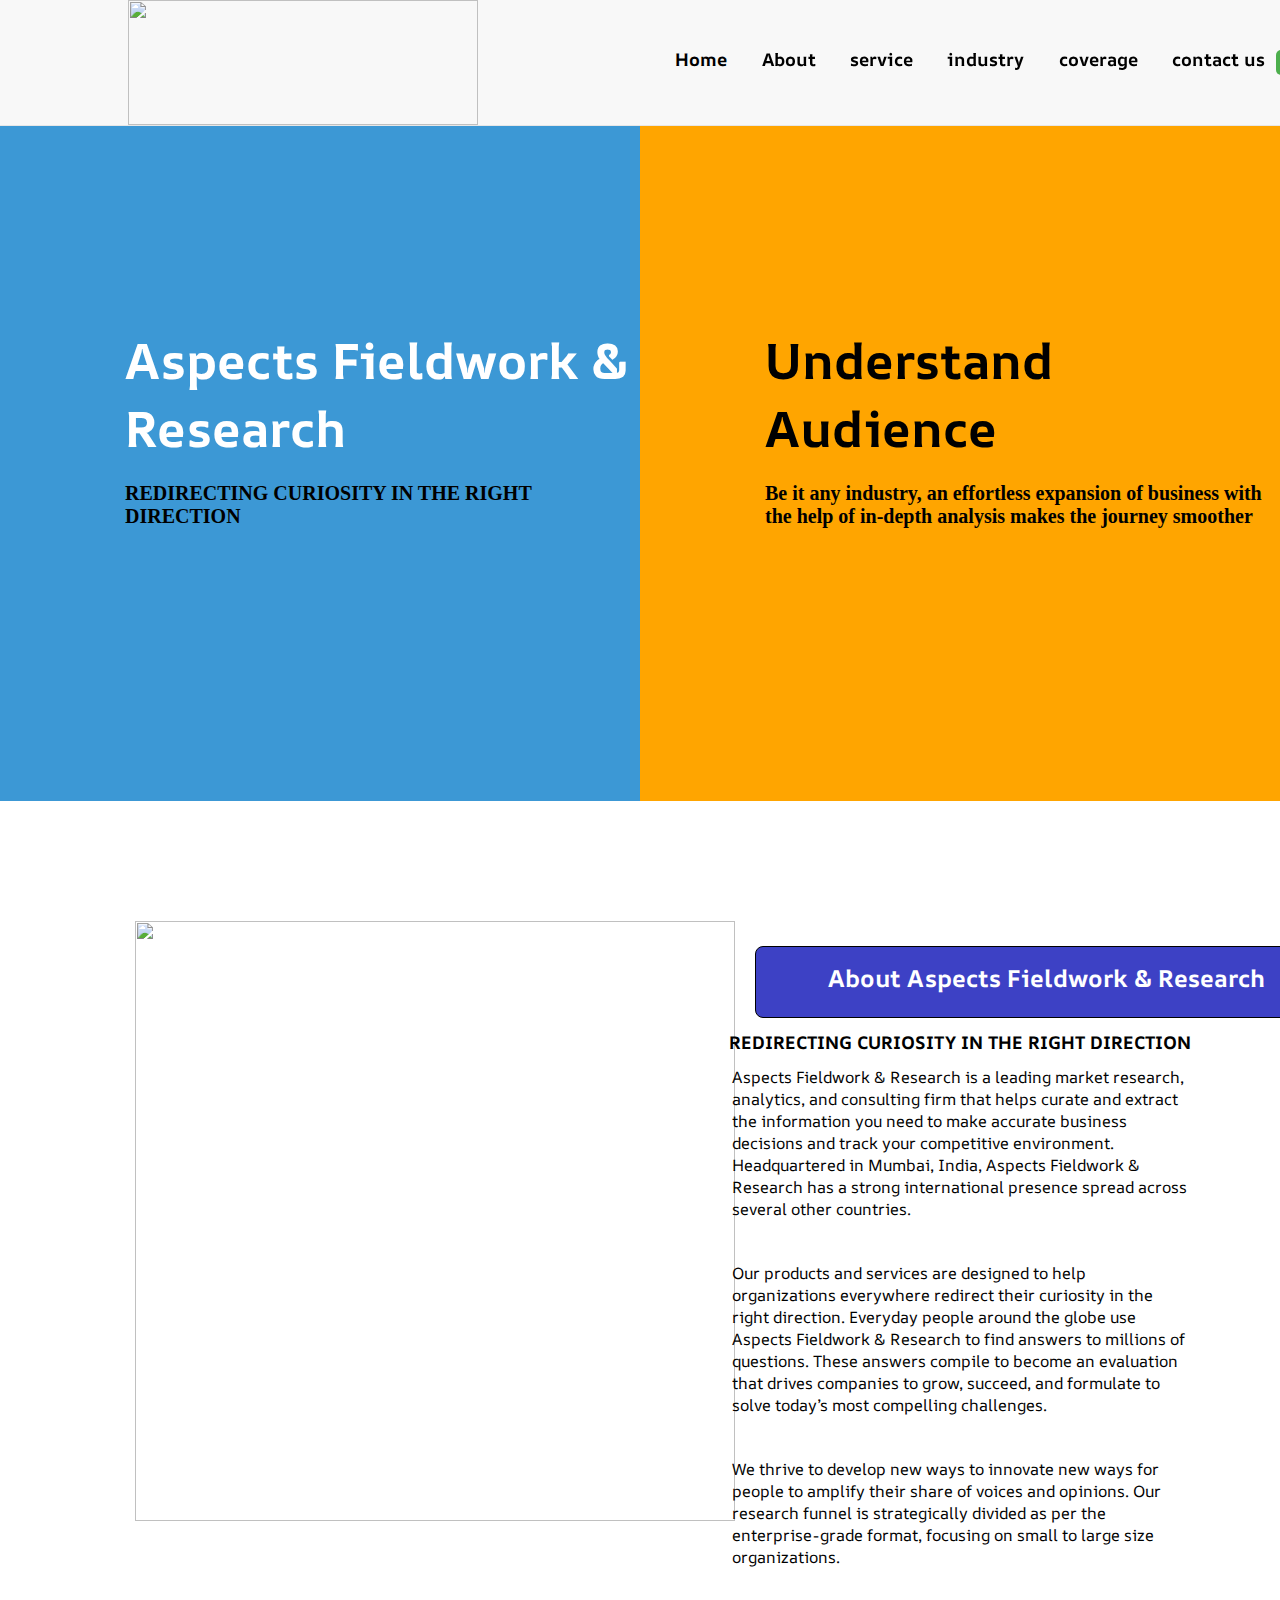
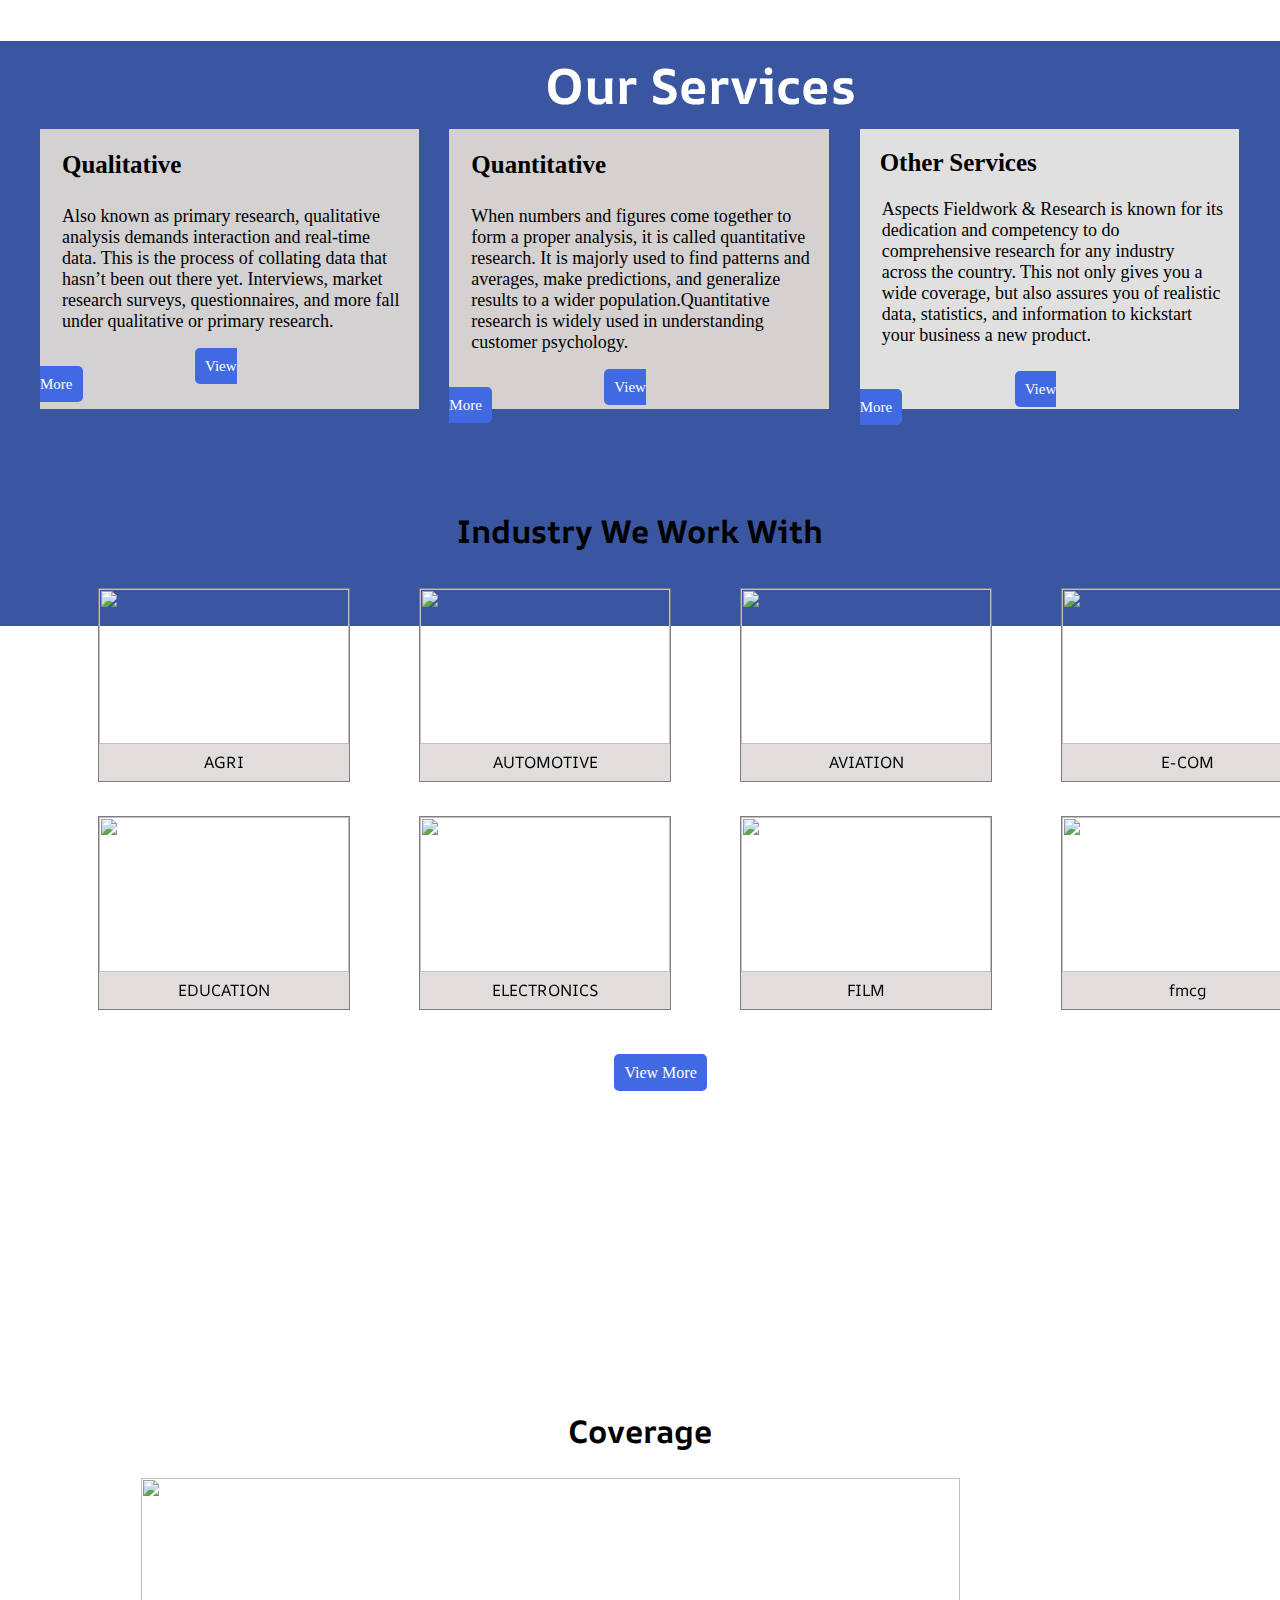
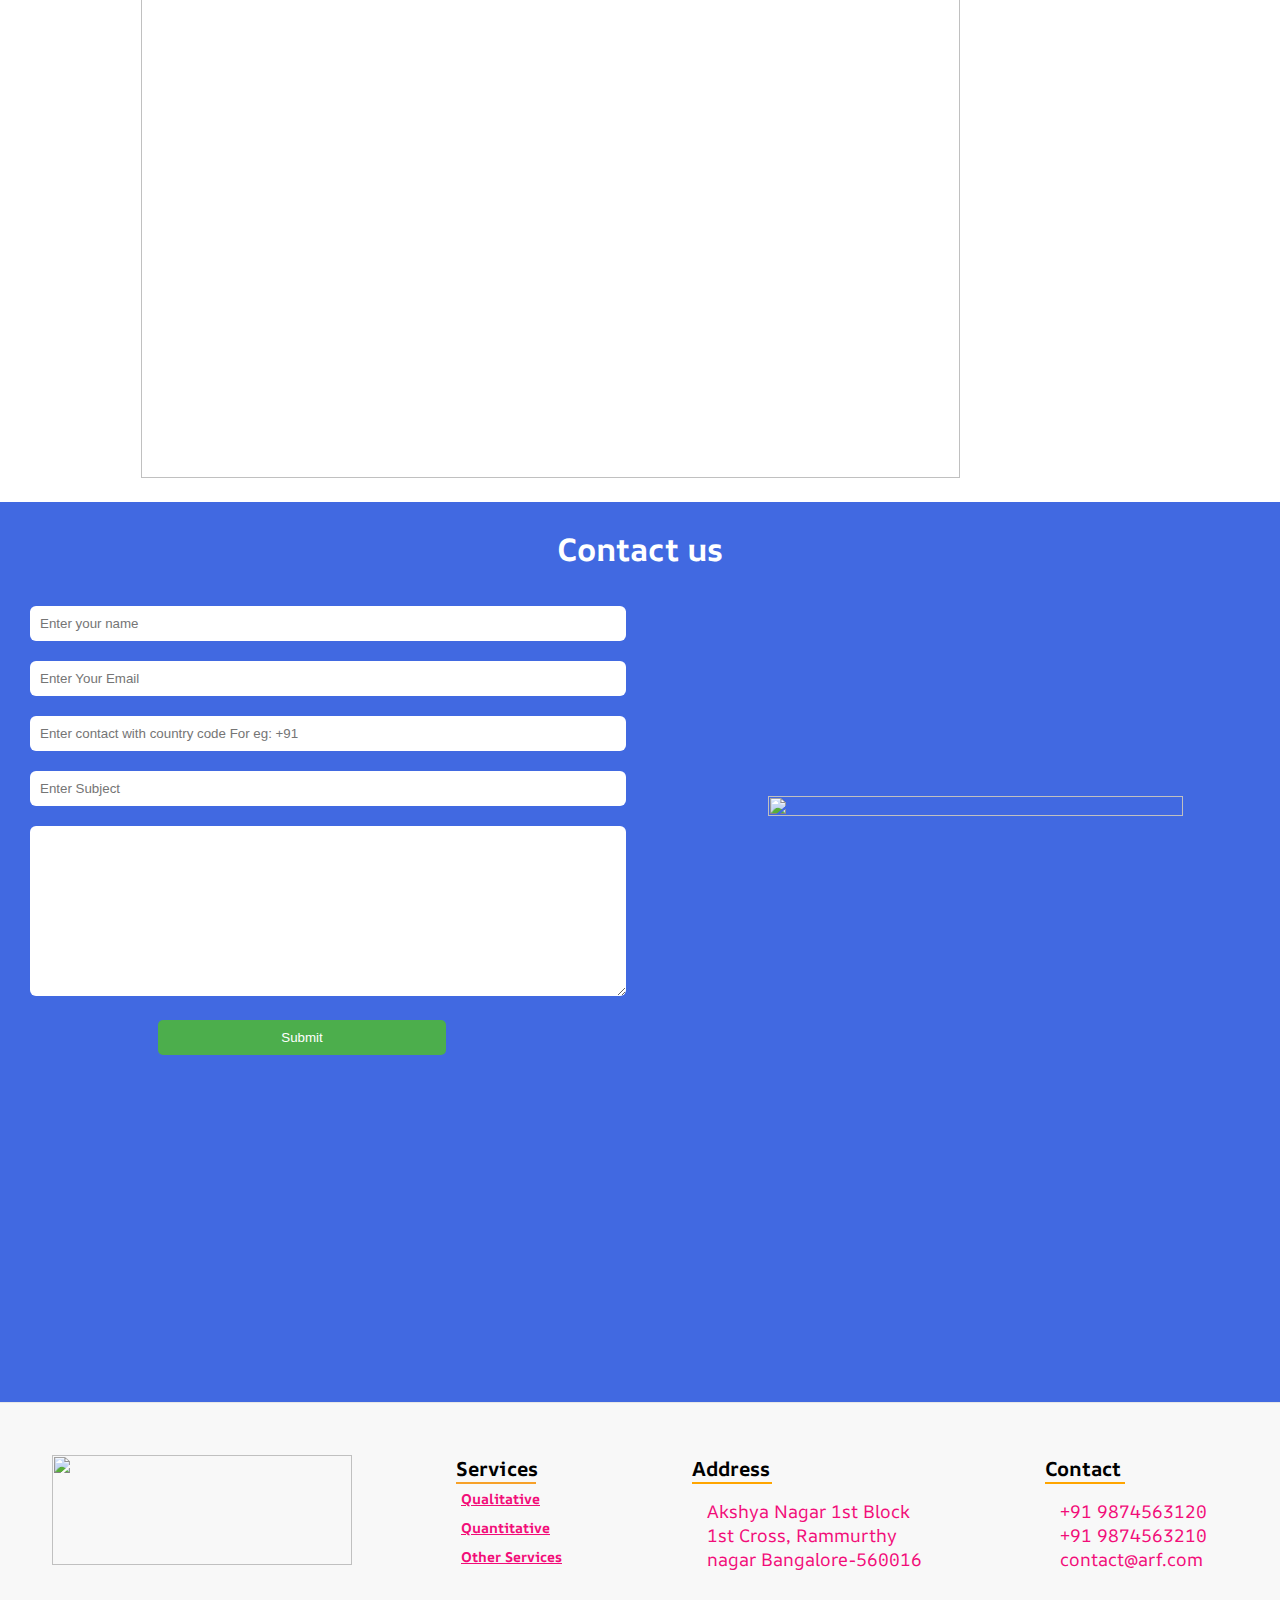
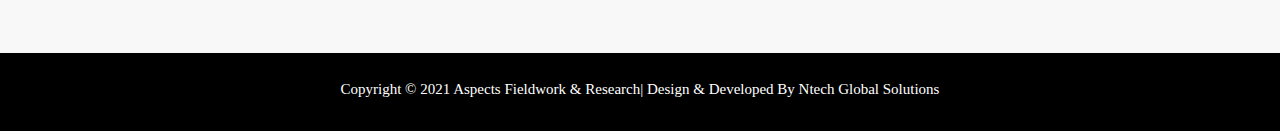
==== index.html @ 71659d2d "added html files" ====
<!DOCTYPE html>
<html lang="en">
<head>
    <meta charset="UTF-8">
    <meta name="viewport" content="width=device-width, initial-scale=1.0">
    <link rel="preconnect" href="https://fonts.googleapis.com">
<link rel="preconnect" href="https://fonts.gstatic.com" crossorigin>
<link href="https://fonts.googleapis.com/css2?family=AR+One+Sans:wght@500;700&family=Balsamiq+Sans&family=Poppins:wght@100&family=Prata&family=Ubuntu&display=swap" rel="stylesheet">
<link rel="stylesheet" href="https://cdnjs.cloudflare.com/ajax/libs/font-awesome/6.4.2/css/all.min.css" integrity="sha512-z3gLpd7yknf1YoNbCzqRKc4qyor8gaKU1qmn+CShxbuBusANI9QpRohGBreCFkKxLhei6S9CQXFEbbKuqLg0DA==" crossorigin="anonymous" referrerpolicy="no-referrer" />
    <link rel="stylesheet" href="style.css">
    <title>Saifu-website</title>
</head>
<body>
    <header>
        <nav>
            <img src="./img/logo_1.png" alt="">
            <ul>
                <li> <a href="">Home</a></li>
                <li> <a href="#about">About</a></li>
                <li> <a href="#service">service</a></li>
                <li> <a href="#industry">industry</a></li>
                <li> <a href="#coverage">coverage</a></li>
                <li> <a href="#contact">contact us</a></li>
            </ul>
            <button class="bt"> <a  href="join-us.html" </a>join-us</a></button>
            <!-- <a  href="" class="btn2">View More</a> -->
           
        </nav>
    </header>
    <div class="container">
        <div class="box1">
            <h1>Aspects Fieldwork &  <br>Research</h1>
            <h5>REDIRECTING CURIOSITY IN THE RIGHT DIRECTION</h5>

        </div>
        <div class="box2">
            <h1 class="h1">Understand Audience</h1>
            <h5>Be it any industry, an effortless expansion of business with the help of in-depth analysis makes the journey smoother</h5>
        </div>
    </div>
    <div id="about">
        <div class="card-x">
            <img src="./img/about.png" alt="">

        </div>
        <div class="card-y">
            <h2>About Aspects Fieldwork & Research</h2>
            <h4>REDIRECTING CURIOSITY IN THE RIGHT DIRECTION</h4>
            <p>Aspects Fieldwork & Research is a leading market research, analytics, and consulting firm that helps curate and extract the information you need to make accurate business decisions and track your competitive environment. Headquartered in Mumbai, India, Aspects Fieldwork & Research has a strong international presence spread across several other countries.</p> <br>

            <p>Our products and services are designed to help organizations everywhere redirect their curiosity in the right direction. Everyday people around the globe use Aspects Fieldwork & Research to find answers to millions of questions. These answers compile to become an evaluation that drives companies to grow, succeed, and formulate to solve today’s most compelling challenges.</p> <br>
            <p>We thrive to develop new ways to innovate new ways for people to amplify their share of voices and opinions. Our research funnel is strategically divided as per the enterprise-grade format, focusing on small to large size organizations.
            </p><br>
    

        </div>
    </div>
  
    <div id="service">
        <h1>Our Services</h1>
        <div class="services">
    
       
        <div class="c1">
            <h3>Qualitative</h3>
            <p>Also known as primary research, qualitative analysis demands interaction and real-time data. This is the process of collating data that hasn’t been out there yet. Interviews, market research surveys, questionnaires, and more fall under qualitative or primary research.</p>
           
            <a  href="./qualitive.html" class="btn2">View More</a>

        </div>
        <div class="c2">
            <h3>Quantitative</h3>
            <p>When numbers and figures come together to form a proper analysis, it is called quantitative research. It is majorly used to find patterns and averages, make predictions, and generalize results to a wider population.Quantitative research is widely used in understanding customer psychology.</p>
           
            <a  href="./quantitive.html" class="btn2">View More</a>

        </div>
        <div class="c3">
            <h3>Other Services</h3>
            <p>Aspects Fieldwork & Research is known for its dedication and competency to do comprehensive research for any industry across the country. This not only gives you a wide coverage, but also assures you of realistic data, statistics, and information to kickstart your business  a new product.</p>
           
            <a  href="./Other-Services.html" class="btn2">View More</a>
        </div>
        </div>



        <div id="industry">
            <!-- <h1>Industry We Work With</h1> -->
            <p class="work"> Industry We Work With</p>
            <div class="industry">
                <div class="card">
                    <img src="./img/agri.jpg" alt="">
                    <p>AGRI</p>

                </div>
                <div class="card">
                    <img src="./img/automotive.jpg" alt=""> 
                    <p>AUTOMOTIVE</p>
                    
                </div>
                <div class="card">
                    <img src="./img/aviation.jpg" alt="">
                    <p>AVIATION</p>
                    
                </div>
                <div class="card">
                    <img src="./img/ecom.jpg" alt="">
                    <p>E-COM</p>
                    
                </div>
                <div class="card">
                    <img src="./img/education.jpg" alt="">
                    <p>EDUCATION</p>
                    
                </div>
                <div class="card">
                    <img src="./img/electronic.jpg" alt="">
                    <p>ELECTRONICS</p>
                    
                </div>
                <div class="card">
                    <img src="./img/film.jpg" alt="">
                    <p>FILM</p>
                    
                </div>
                <div class="card">
                    <img src="./img/fmcg.jpg" alt="">
                    <p>fmcg</p>
                    
                </div>
                <a  href="industry.html" class="btn3">View More</a>
             

            </div>
        </div>
        <div id="coverage">
           <p class="work"> Coverage</p>
           <img src="./img/New_Map.png" alt="">
        </div>
    

        <div id="contact">
            <p class="work work1"> Contact us</p>
           <div class="left">
            <form action="">
                <input type="text" placeholder="Enter your name">
                <input type="email" placeholder="Enter Your Email">
                <input type="text" placeholder="Enter contact with country code For eg: +91">
                <input type="text" placeholder="Enter Subject">
                <textarea name="" id="" cols="30" rows="10"></textarea>
                <button  class="form-bt"type="submit">Submit</button>
             
            </form>

           </div>
           <div class="right">
            <img src="./img/A.png" alt="">
           </div>
        </div>

     <div id="foot">
        <div class="container-1">
            <div class="b1">
                <img src="./img/logo_1.png" alt="">

            </div>
            <div class="b2">
                <h4>Services</h4>
                <li><a href="qualitive.html">Qualitative</a></li>
                <li><a href="quantitive.html">Quantitative</a></li>
                <li><a href="Other-Services.html">Other Services</a></li>
            </div>

        </div>
        <div class="container-2">
            <div class="b3">
                <h4>Address</h4>
                <p>Akshya Nagar 1st Block 1st Cross, Rammurthy nagar Bangalore-560016</p>

            </div>
            <div class="b4">
                <h4>Contact</h4>
                <p>+91 9874563120
                    +91 9874563210
                    contact@arf.com</p>
                    <div class="icon">
                        <i class="fa-brands fa-facebook"></i>
                        <i class="fa-brands fa-instagram"></i>
                        <i class="fa-brands fa-twitter"></i>
                        <i class="fa-brands fa-linkedin"></i>
                        <i class="fa-brands fa-youtube"></i>
                    </div>

            </div>

        </div>
     </div>

     <footer>
        <p>Copyright © 2021 Aspects Fieldwork & Research| Design & Developed By Ntech Global Solutions</p>
     </footer>


</body>
</html>
---- style.css ----
@import url('https://fonts.googleapis.com/css2?family=AR+One+Sans:wght@500;700&family=Balsamiq+Sans&family=Poppins:wght@100&family=Prata&display=swap');



*{
    margin: 0;
    padding: 0;
}
html{
    scroll-behavior: smooth;
}
body{
    overflow-x: hidden;
}


/* --------------------------------------------------
           START NAVBAR SECTION
-------------------------------------------------- */

header{
    position: sticky;
    top: 0px;
}
nav{
    background-color: #f8f8f8;
    display: flex;
    position: sticky;
    top: 0px;
    border-bottom: 0.5px solid #e7e7e7;
}
    
nav img{
    width: 350px;
    height: 125px;
    position: relative;
    left: 10%;
}
ul {
    list-style: none;
    font-family: Impact, Haettenschweiler, 'Arial Narrow Bold', sans-serif;
}
ul li{
    display: inline-block;
    padding: 15px;
    margin-top: 32px;
    font-size: 18px;
    position: relative;
    left: 50%;
    font-family: 'AR One Sans', sans-serif;
    font-weight: bold;
    cursor: pointer;
}
ul li a{
   color: black;
   text-decoration: none;
   
}
button{
  position: relative;
  left: 20%;
  width: 100px;
  padding: 2px;
  margin: 50px;
  background-color: #4cae4c;
  border-radius: 5px;
  color: white;
  border: none;
  cursor: pointer;
}
button a{
    text-decoration: none;
    color: white;
}
ul li a:hover{
    color: royalblue;
    cursor: pointer;
}

/* --------------------------------------------------
           START CONTAINER SECTION
-------------------------------------------------- */


.container{
    display: flex;
}
.box1{
    width: 50%;
    height: 75vh;
     background-color: rgb(60, 152, 213);
}
.box2{
    width: 50%;
    height: 75vh;
    background-color: orange;
}
h1{
    font-size: 50px;
    margin-top:200px;
    margin-left: 125px;
     font-family: 'AR One Sans', sans-serif;
     color: white;
}
h5{
    margin-top:20px;
    margin-left: 125px;
    font-size: 20px;

}
.h1{
    color: black;
}


/* --------------------------------------------------
           START MAIN SECTION
-------------------------------------------------- */
#about{
    display: flex;
    /* height: 650px; */
    width: 100%;
    height: 60vh;
    margin-top: 100px;
}
.card-x{
    width: 50%;
    height: 70vh;
    
}
.card-x img{
    width: 600px;
    height: 600px;
    margin-left: 135px;
    margin-top: 20px;
}
.card-y{
    width: 50%;
    height: 70vh;
    
}
h2{
    background-color:  rgb(61, 65, 197);
    width: 550px;
    height: 40px;
    text-align: center;
    margin-top: 45px;
    margin-left: 115px;
    padding: 15px;
    font-family: 'AR One Sans', sans-serif;
    color: white;
    border-radius: 8px;
    border: 1px solid black;
}
.card-y h4{
    text-align: center;
    margin: 12px;
    font-size: 18px;
    font-family: 'AR One Sans', sans-serif;

}
.card-y p{
    
    margin: 12px;
    font-family: 'AR One Sans', sans-serif;
    padding:  0 80px;
    justify-content: center;

}

/* --------------------------------------------------
           START SERVICES SECTION
-------------------------------------------------- */

#service{
    background-color: #3A56A1;
    width: 100%;
    height: 65vh;
    margin-top : 80px;
}
#service h1{
    position: relative;
    left: 32%;
   padding: 10px;
   cursor: pointer;
   
  
}
.services{
    display: flex;
    padding: 0 25px;
   
}

.c1{
    background-color: rgb(211, 209, 209);
    width:500px;
    height: 280px;
    margin:  0 15px;
}
.c2{
    background-color: rgb(213, 209, 209);
    width:500px;
    height: 280px;
    margin:  0 15px;
}
.c3{
    background-color: rgb(224, 224, 224);
    width:500px;
    height: 280px;
    margin:  0 16px;
}
.c1 h3{
    font-size: 25px;
    padding: 22px;   
}
.c1 p{
    font-size: 18px;
    padding: 5px 15px 25px 22px;   
    justify-content: center;
}
.c2 h3{
    font-size: 25px;
    padding: 22px;   
}
.c2 p{
    font-size: 18px;
    padding: 5px 15px 25px 22px;   
    justify-content: center;
}
.c3 h3{
    font-size: 25px;
    padding: 20px;   
}
.c3 p{
    font-size: 18px;
    padding: 2px 15px 34px 22px;   
    justify-content: center;
}
.btn2{
   background-color: royalblue;
   padding: 10px;
   font-size: 15px;
   margin: 155px; 
   align-items: center;  
   border-radius: 5px;
   text-decoration: none;
  
}
.btn2 a{
}
.btn2:hover{
    background-color: rgb(90, 130, 154);
}

/* --------------------------------------------------
           START INDUSTRY SECTION
-------------------------------------------------- */

#industry{
    width: 100%;
    height: 100vh;
    margin-top: 75px;
    
}
.work{
    text-align: center;
    padding: 25px;
    font-size: 32px;
    font-family: 'AR One Sans', sans-serif;
    font-weight: bold;
}
.card1.card2.card3.card4.cad5.card6.card7.card8,img{
    width: 250px;
    height: 155px;
}
.card{
    display: inline-block;
    margin: 10px  5px 20px 60px;
    position: relative;
    left: 3%;
    border: 1px solid rgb(127, 125, 125);
    overflow: hidden;
   
}
.card p{
    text-align: center;
    background-color: rgba(204, 195, 195, 0.56);
    font-family: 'AR One Sans', sans-serif;
    padding: 8px;
    margin: -5px 0 0 0;
}
.btn3{
    background-color: royalblue;
    padding: 10px;
    position: relative;
    top: 30px;
    margin-left: 48%;
    margin-top: 80%; 
    align-items: center;  
    border-radius: 5px;
    text-decoration: none;
   
 }
 
 a{
    color: white;
 }
 .card img:hover{
    transform: scale(1.1);
    transition: 0.5s all ease-in-out;
 }

 /* --------------------------------------------------
           START MAP SECTION
-------------------------------------------------- */


#coverage img{
    width: 80%;
    height: 600px;
    position: relative;
    left: 11%;

}

 /* --------------------------------------------------
           START Conatct Us SECTION
-------------------------------------------------- */


#contact{
    background-color: royalblue;
    margin-top: 20px;
    width: 100%;
    height: 100vh;
    
}
.right{
    width: 40%;
    float: right;

}
.right img{
    position: relative;
    bottom: 250px;
    width: 90%;
    height: 55%;
  
}
.left{
    width: 50%;
    height: 50%;
}
input{
    width: 90%;
    margin: 10px 0px 10px 30px;
    padding: 10px;
    border-radius: 6px;
    border: none;
}
textarea{
    width: 90%;
    margin: 10px 0px 10px 30px; 
    padding: 10px;
    border-radius: 6px;
    border: none;
}
.form-bt{
    /* position: relative; */
  /* left: 15%; */
  width: 45%;
  padding: 10px;
  margin: 10px 0px 10px 30px; 
  background-color: #4cae4c;
  border-radius: 5px;
  color: white;
  border: none;
  cursor: pointer;

}
.form-bt:hover{
    background-color: rgb(71, 182, 91);

}
.work1{
    color: white;
}

/* --------------------------------------------------
           START FOOT SECTION
-------------------------------------------------- */

#foot{
    background-color: #f8f8f8;
    border-top: 0.5px solid #e7e7e7;
 display: flex;
 width: 100%;
 height: 250px;
}
.container-1{
    display: flex;
    width: 50%;
    height: 220px;
}
.b1 img{
    width: 300px;
    height: 110px;
    margin:52px;
}
.b2{
   
    margin:52px;
    
}
.b2 h4{
  
    width: 80px;
    font-size: 20px;
    font-family: 'AR One Sans', sans-serif;
    border-bottom: 2px solid rgb(247, 161, 41);
}
.b2 p{
    display: block;
    
   
}


.b2 li{
    list-style: none;
    padding: 5px;
      
}
.b2 li a{

    font-family: 'AR One Sans', sans-serif;
    color:#F20C78;
    font-size: 14px;
    font-weight: bold;
    
   
}
   
.container-2{
    display: flex;
    width: 50%;
    height: 300px;
}
.b3 h4{
    font-size: 20px;
    font-family: 'AR One Sans', sans-serif;
    border-bottom: 2px solid orange;
    width: 80px;
 

}
.b3{
    margin: 52px;
}

.b3 p{
    padding: 15px;
    font-size: 18px;
    font-family: 'AR One Sans', sans-serif;
    color:#F20C78;
}
.b4{
    margin: 52px;

}
.b4 h4{
    font-size: 20px;
    font-family: 'AR One Sans', sans-serif;
    border-bottom: 2px solid orange;
    width: 80px;
}
.b4 p{
    padding: 15px;
    font-size: 18px;
    font-family: 'AR One Sans', sans-serif;
    color:#F20C78;
}
.icon{
    font-size: 28px;
}
.fa-facebook{
    color: blue;
}
.fa-instagram{
    color: rgb(237, 109, 23);
}
.fa-twitter{
    color: green;
}
.fa-linkedin{
    color: blue;
}
.fa-youtube{
    color: red;
}

/* --------------------------------------------------
           START FOOT SECTION
-------------------------------------------------- */

footer{
    background-color: black;
    text-align: center;
    font-size: 15px;
    height: 50px;
    padding-top: 28px;
    color: white;

}
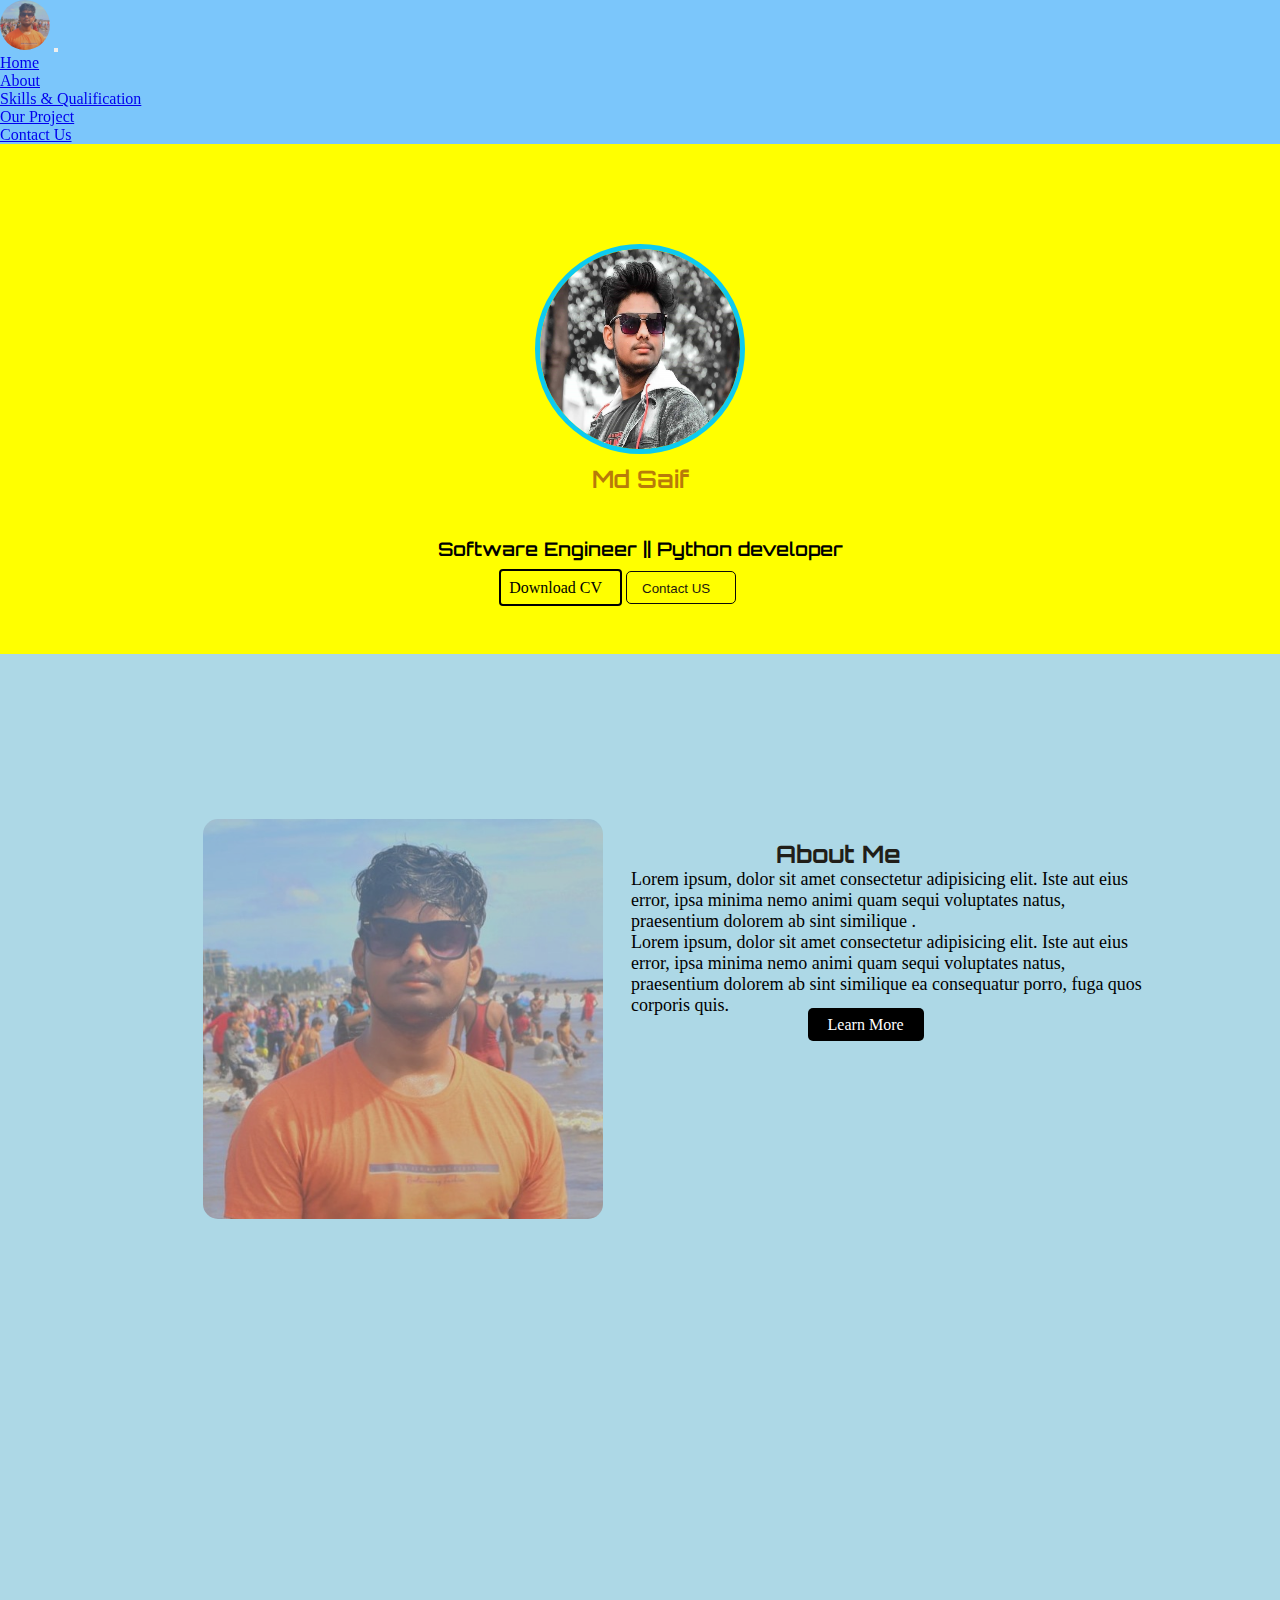
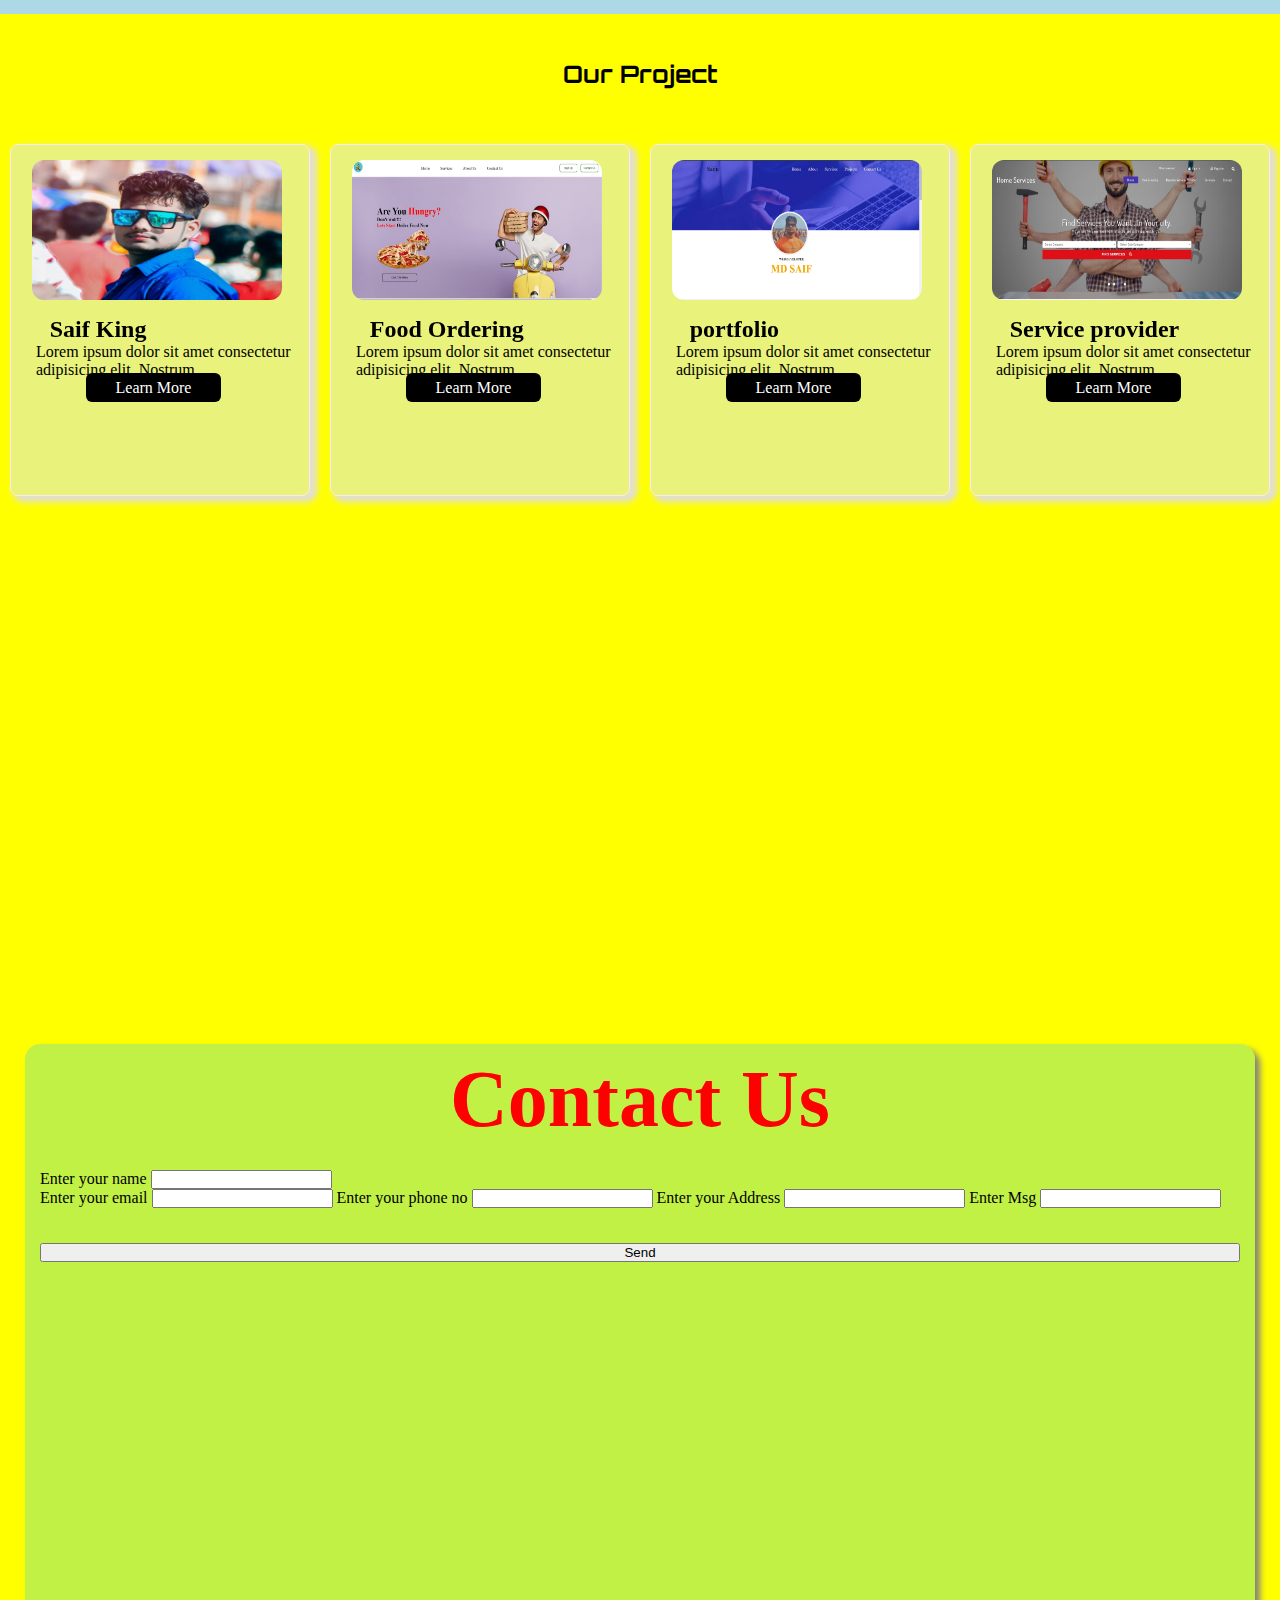
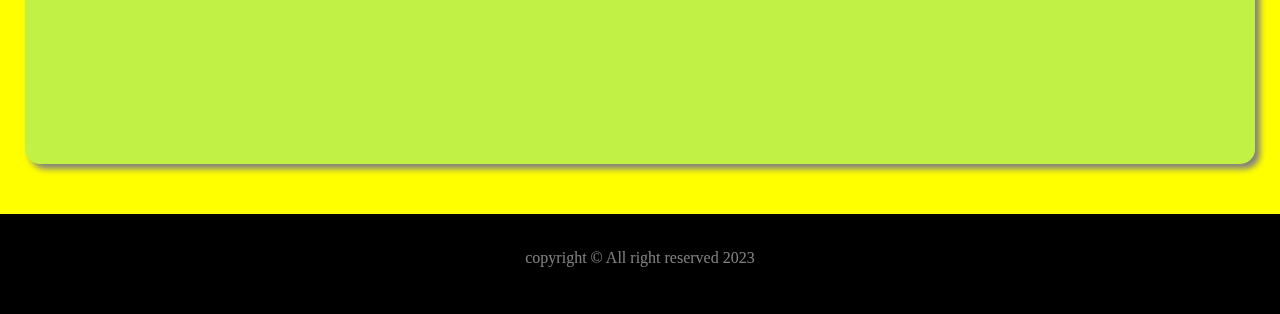
==== commit 6793ae9d: "Add files via upload" ====
--- a/index.html
+++ b/index.html
@@ -1,206 +1,191 @@
-<!DOCTYPE html>
+<!doctype html>
 <html lang="en">
-<head>
-    <meta charset="UTF-8">
-    <meta name="viewport" content="width=device-width, initial-scale=1.0">
+  <head>
+    <meta charset="utf-8">
+    <meta name="viewport" content="width=device-width, initial-scale=1">
+    <title>Bootstrap demo</title>
+    <link rel="stylesheet" href="https://cdnjs.cloudflare.com/ajax/libs/font-awesome/6.4.2/css/all.min.css" integrity="sha512-z3gLpd7yknf1YoNbCzqRKc4qyor8gaKU1qmn+CShxbuBusANI9QpRohGBreCFkKxLhei6S9CQXFEbbKuqLg0DA==" crossorigin="anonymous" 
     <link rel="preconnect" href="https://fonts.googleapis.com">
 <link rel="preconnect" href="https://fonts.gstatic.com" crossorigin>
-<link href="https://fonts.googleapis.com/css2?family=AR+One+Sans:wght@500;700&family=Balsamiq+Sans&family=Poppins:wght@100&family=Prata&family=Ubuntu&display=swap" rel="stylesheet">
-<link rel="stylesheet" href="https://cdnjs.cloudflare.com/ajax/libs/font-awesome/6.4.2/css/all.min.css" integrity="sha512-z3gLpd7yknf1YoNbCzqRKc4qyor8gaKU1qmn+CShxbuBusANI9QpRohGBreCFkKxLhei6S9CQXFEbbKuqLg0DA==" crossorigin="anonymous" referrerpolicy="no-referrer" />
+<link href="https://fonts.googleapis.com/css2?family=AR+One+Sans:wght@500;700&family=Balsamiq+Sans&family=Chakra+Petch:wght@500&family=Orbitron&family=Poppins:wght@100&family=Prata&family=Ubuntu&display=swap" rel="stylesheet">
     <link rel="stylesheet" href="style.css">
-    <title>Saifu-website</title>
-</head>
-<body>
-    <header>
-        <nav>
-            <img src="./img/logo_1.png" alt="">
-            <ul>
-                <li> <a href="">Home</a></li>
-                <li> <a href="#about">About</a></li>
-                <li> <a href="#service">service</a></li>
-                <li> <a href="#industry">industry</a></li>
-                <li> <a href="#coverage">coverage</a></li>
-                <li> <a href="#contact">contact us</a></li>
+    <link rel="stylesheet"  media="screen and (max-width:800px)"   href="phone.css">
+    <link href="https://cdn.jsdelivr.net/npm/bootstrap@5.3.2/dist/css/bootstrap.min.css" rel="stylesheet" integrity="sha384-T3c6CoIi6uLrA9TneNEoa7RxnatzjcDSCmG1MXxSR1GAsXEV/Dwwykc2MPK8M2HN" crossorigin="anonymous">
+  </head>
+  <body>
+
+
+                       <!-- navbar -->
+
+    <nav class="navbar" style="background-color: #7bc6fb;">
+        <div class="container-fluid">
+          <!-- <a class="navbar-brand" href="#">Navbar</a> -->
+          <img src="saif.jpg" width="50" height="50" alt="">
+          <button class="navbar-toggler" type="button" data-bs-toggle="collapse" data-bs-target="#navbarSupportedContent" aria-controls="navbarSupportedContent" aria-expanded="false" aria-label="Toggle navigation">
+            <span class="navbar-toggler-icon"></span>
+          </button>
+          <div class="collapse navbar-collapse" id="navbarSupportedContent">
+            <ul class="navbar-nav me-auto mb-2 mb-lg-0">
+              <li class="nav-item">
+                <a class="nav-link active" aria-current="page" href="index.html">Home</a>
+              </li>
+              <li class="nav-item">
+                <a class="nav-link" href="#about">About</a>
+              </li>
+              <li class="nav-item">
+                <a class="nav-link" href="#skills">Skills & Qualification</a>
+              </li>
+              <li class="nav-item">
+                <a class="nav-link" href="#project">Our Project</a>
+              </li>
+              <li class="nav-item">
+                <a class="nav-link" href="#contact-us">Contact Us</a>
+              </li>
+              
             </ul>
-            <button class="bt"> <a  href="join-us.html" </a>join-us</a></button>
-            <!-- <a  href="" class="btn2">View More</a> -->
            
-        </nav>
-    </header>
-    <div class="container">
-        <div class="box1">
-            <h1>Aspects Fieldwork &  <br>Research</h1>
-            <h5>REDIRECTING CURIOSITY IN THE RIGHT DIRECTION</h5>
+          </div>
+        </div>
+      </nav>
 
-        </div>
-        <div class="box2">
-            <h1 class="h1">Understand Audience</h1>
-            <h5>Be it any industry, an effortless expansion of business with the help of in-depth analysis makes the journey smoother</h5>
-        </div>
-    </div>
-    <div id="about">
-        <div class="card-x">
-            <img src="./img/about.png" alt="">
 
-        </div>
-        <div class="card-y">
-            <h2>About Aspects Fieldwork & Research</h2>
-            <h4>REDIRECTING CURIOSITY IN THE RIGHT DIRECTION</h4>
-            <p>Aspects Fieldwork & Research is a leading market research, analytics, and consulting firm that helps curate and extract the information you need to make accurate business decisions and track your competitive environment. Headquartered in Mumbai, India, Aspects Fieldwork & Research has a strong international presence spread across several other countries.</p> <br>
+               
+              <!-- <h3 style="text-align: center; font-size: 30px;">about</h3> -->
+                
+                   <div id="about">
+                    <img src="saif4.jpg"   alt="">
+                    <h2>Md Saif</h2>
+                    <div class="icon">
+                     <a href="https://www.facebook.com/"><i  class="fa-brands fa-facebook" ></i></a>
 
-            <p>Our products and services are designed to help organizations everywhere redirect their curiosity in the right direction. Everyday people around the globe use Aspects Fieldwork & Research to find answers to millions of questions. These answers compile to become an evaluation that drives companies to grow, succeed, and formulate to solve today’s most compelling challenges.</p> <br>
-            <p>We thrive to develop new ways to innovate new ways for people to amplify their share of voices and opinions. Our research funnel is strategically divided as per the enterprise-grade format, focusing on small to large size organizations.
-            </p><br>
-    
+                     <a href="https://www.instagram.com/"><i class="fa-brands fa-instagram"></i></a>
 
-        </div>
-    </div>
-  
-    <div id="service">
-        <h1>Our Services</h1>
-        <div class="services">
-    
-       
-        <div class="c1">
-            <h3>Qualitative</h3>
-            <p>Also known as primary research, qualitative analysis demands interaction and real-time data. This is the process of collating data that hasn’t been out there yet. Interviews, market research surveys, questionnaires, and more fall under qualitative or primary research.</p>
-           
-            <a  href="./qualitive.html" class="btn2">View More</a>
+                      <a href="https://www.twitter.com/"><i class="fa-brands fa-twitter"></i></a>
 
-        </div>
-        <div class="c2">
-            <h3>Quantitative</h3>
-            <p>When numbers and figures come together to form a proper analysis, it is called quantitative research. It is majorly used to find patterns and averages, make predictions, and generalize results to a wider population.Quantitative research is widely used in understanding customer psychology.</p>
-           
-            <a  href="./quantitive.html" class="btn2">View More</a>
+                        <a href="https://www.linkedin.com/"><i class="fa-brands fa-linkedin"></i></a>
 
-        </div>
-        <div class="c3">
-            <h3>Other Services</h3>
-            <p>Aspects Fieldwork & Research is known for its dedication and competency to do comprehensive research for any industry across the country. This not only gives you a wide coverage, but also assures you of realistic data, statistics, and information to kickstart your business  a new product.</p>
-           
-            <a  href="./Other-Services.html" class="btn2">View More</a>
-        </div>
-        </div>
+                          <a href="https://www.youtube.com/"><i class="fa-brands fa-youtube"></i></a>
+                    <a href=""></a>
+                  </div>
+                    <h3>Software Engineer || Python developer</h3>
+
+                    <div class="bt2">
+                      <a class="cv" href="saif.jpg"  download></i> Download CV<i class="fa fa-download"></i></a>
+                      <button   id="contact" class="bt" href="#contact">Contact US<i class="fa-solid fa-address-book"></i></button>
+                  </div>
+                    </div>
 
 
 
-        <div id="industry">
-            <!-- <h1>Industry We Work With</h1> -->
-            <p class="work"> Industry We Work With</p>
-            <div class="industry">
-                <div class="card">
-                    <img src="./img/agri.jpg" alt="">
-                    <p>AGRI</p>
+                    <!-- skills and qualification tab -->
+                         <div id="skill">
+                          <div class="skill-container">
+
+                            <div class="skill-left">
+                              <img src="saif.jpg" alt="">
+
+                            </div>
+                            <div class="skill-right">
+                              <h2>About Me</h2>
+                              <p>Lorem ipsum, dolor sit amet consectetur adipisicing elit. Iste aut eius error, ipsa minima nemo animi quam sequi voluptates natus, praesentium dolorem ab sint similique .</p>
+                              <p class="p1">Lorem ipsum, dolor sit amet consectetur adipisicing elit. Iste aut eius error, ipsa minima nemo animi quam sequi voluptates natus, praesentium dolorem ab sint similique ea consequatur porro, fuga quos corporis quis.</p>
+                              <a href="https://www.google.com/">Learn More</a>
+                            </div>
+                          </div>
+                         </div>
+                  
+
+                 <div id="project">
+                  <h2 class="h2">Our Project</h2>
+                  <div class="container">
+                   
+                <div class="project-card">
+                  <img src="saif5.jpg" alt="">
+                  <h2>Saif King</h2>
+                  <p>Lorem ipsum dolor sit amet consectetur adipisicing elit. Nostrum,</p>
+                  <a href="https://www.google.com/">Learn More</a>
 
                 </div>
-                <div class="card">
-                    <img src="./img/automotive.jpg" alt=""> 
-                    <p>AUTOMOTIVE</p>
+
+                <div class="project-card">
+                  <img src="food.jpg" alt="">
+                  <h2>Food Ordering</h2>
+                  <p>Lorem ipsum dolor sit amet consectetur adipisicing elit. Nostrum,</p>
+                  <a href="https://www.google.com/">Learn More</a>
+                </div>
+
+                <div class="project-card">
+                  <img src="portfolio.jpg" alt="">
+                  <h2>portfolio</h2>
+                  <p>Lorem ipsum dolor sit amet consectetur adipisicing elit. Nostrum,</p>
+                  <a href="https://www.google.com/">Learn More</a>
+
+                </div>
+                <div class="project-card">
+                  <img src="home.jpg" alt="">
+                  <h2>Service provider</h2>
+                  <p>Lorem ipsum dolor sit amet consectetur adipisicing elit. Nostrum,</p>
+                  <a href="https://www.google.com/">Learn More</a>
+
+                </div>
+                
+              </div>
+             
+            </div>
+          
+           
+
+             
+                      <!-- contact us page -->
+                      <div class="contact-card">
+                 <div id="contact-us">
+                     <h5> Contact Us</h5>
+                  
+                     <form>
+                    <div class="mx-5">
+                      <label for="exampleInputEmail1" class="form-label">Enter your name</label>
+                      <input type="text" class="form-control" id="exampleInputEmail1" aria-describedby="emailHelp">
+                      <div id="emailHelp" class="form-text"></div>
+                    <!-- </div> -->
+                    <label for="exampleInputEmail1" class="form-label"> Enter your email </label>
+                    <input type="email" class="form-control" id="exampleInputEmail1" aria-describedby="emailHelp">
+                    <label for="exampleInputphon" class="form-label"> Enter your phone no </label>
+                    <input type="text" class="form-control" id="exampleInputEmail1" aria-describedby="emailHelp">
+                    <label for="exampleInputEmail1" class="form-label"> Enter your Address </label>
+                    <input type="text" class="form-control" id="exampleInputEmail1" aria-describedby="emailHelp">
+                    <label for="exampleInputEmail1" class="form-label"> Enter Msg</label>
+                    <input type="text" class="form-control" id="exampleInputEmail1" aria-describedby="emailHelp">
+                    <div id="emailHelp" class="form-text"></div>
+                    <button   style="width: 100%" type="submit" class="btn btn-primary ">Send </button>
+                  </div>
+    
+    
+                    </div>
                     
+                  </form>
                 </div>
-                <div class="card">
-                    <img src="./img/aviation.jpg" alt="">
-                    <p>AVIATION</p>
-                    
+
                 </div>
-                <div class="card">
-                    <img src="./img/ecom.jpg" alt="">
-                    <p>E-COM</p>
-                    
+                 </div>
                 </div>
-                <div class="card">
-                    <img src="./img/education.jpg" alt="">
-                    <p>EDUCATION</p>
-                    
-                </div>
-                <div class="card">
-                    <img src="./img/electronic.jpg" alt="">
-                    <p>ELECTRONICS</p>
-                    
-                </div>
-                <div class="card">
-                    <img src="./img/film.jpg" alt="">
-                    <p>FILM</p>
-                    
-                </div>
-                <div class="card">
-                    <img src="./img/fmcg.jpg" alt="">
-                    <p>fmcg</p>
-                    
-                </div>
-                <a  href="industry.html" class="btn3">View More</a>
-             
 
-            </div>
-        </div>
-        <div id="coverage">
-           <p class="work"> Coverage</p>
-           <img src="./img/New_Map.png" alt="">
-        </div>
-    
-
-        <div id="contact">
-            <p class="work work1"> Contact us</p>
-           <div class="left">
-            <form action="">
-                <input type="text" placeholder="Enter your name">
-                <input type="email" placeholder="Enter Your Email">
-                <input type="text" placeholder="Enter contact with country code For eg: +91">
-                <input type="text" placeholder="Enter Subject">
-                <textarea name="" id="" cols="30" rows="10"></textarea>
-                <button  class="form-bt"type="submit">Submit</button>
-             
-            </form>
-
-           </div>
-           <div class="right">
-            <img src="./img/A.png" alt="">
-           </div>
-        </div>
-
-     <div id="foot">
-        <div class="container-1">
-            <div class="b1">
-                <img src="./img/logo_1.png" alt="">
-
-            </div>
-            <div class="b2">
-                <h4>Services</h4>
-                <li><a href="qualitive.html">Qualitative</a></li>
-                <li><a href="quantitive.html">Quantitative</a></li>
-                <li><a href="Other-Services.html">Other Services</a></li>
-            </div>
-
-        </div>
-        <div class="container-2">
-            <div class="b3">
-                <h4>Address</h4>
-                <p>Akshya Nagar 1st Block 1st Cross, Rammurthy nagar Bangalore-560016</p>
-
-            </div>
-            <div class="b4">
-                <h4>Contact</h4>
-                <p>+91 9874563120
-                    +91 9874563210
-                    contact@arf.com</p>
-                    <div class="icon">
-                        <i class="fa-brands fa-facebook"></i>
-                        <i class="fa-brands fa-instagram"></i>
-                        <i class="fa-brands fa-twitter"></i>
-                        <i class="fa-brands fa-linkedin"></i>
-                        <i class="fa-brands fa-youtube"></i>
-                    </div>
-
-            </div>
-
-        </div>
-     </div>
-
-     <footer>
-        <p>Copyright © 2021 Aspects Fieldwork & Research| Design & Developed By Ntech Global Solutions</p>
-     </footer>
+               <footer>
+                <p>copyright &copy; All right reserved 2023</p>
+               </footer>
 
 
-</body>
+
+
+
+
+
+
+
+
+
+
+
+
+    <script src="https://cdn.jsdelivr.net/npm/bootstrap@5.3.2/dist/js/bootstrap.bundle.min.js" integrity="sha384-C6RzsynM9kWDrMNeT87bh95OGNyZPhcTNXj1NW7RuBCsyN/o0jlpcV8Qyq46cDfL" crossorigin="anonymous"></script>
+  </body>
 </html>--- a/style.css
+++ b/style.css
@@ -1,516 +1,280 @@
-
-  @import url('https://fonts.googleapis.com/css2?family=AR+One+Sans:wght@500;700&family=Balsamiq+Sans&family=Poppins:wght@100&family=Prata&display=swap');
-
-
-
 *{
     margin: 0;
     padding: 0;
 }
-html{
-    scroll-behavior: smooth;
-}
 body{
+    background-color: yellow;
     overflow-x: hidden;
 }
-
-
-/* --------------------------------------------------
-           START NAVBAR SECTION
--------------------------------------------------- */
-
-header{
+.navbar{
     position: sticky;
-    top: 0px;
-}
-nav{
-    background-color: #f8f8f8;
-    display: flex;
-    position: sticky;
-    top: 0px;
-    border-bottom: 0.5px solid #e7e7e7;
-}
-    
-nav img{
-    width: 350px;
-    height: 125px;
-    position: relative;
-    left: 10%;
-}
-ul {
-    list-style: none;
-    font-family: Impact, Haettenschweiler, 'Arial Narrow Bold', sans-serif;
-}
-ul li{
-    display: inline-block;
-    padding: 15px;
-    margin-top: 32px;
-    font-size: 18px;
-    position: relative;
-    left: 50%;
-    font-family: 'AR One Sans', sans-serif;
-    font-weight: bold;
-    cursor: pointer;
-}
-ul li a{
-   color: black;
-   text-decoration: none;
-   
-}
-button{
-  position: relative;
-  left: 20%;
-  width: 100px;
-  padding: 2px;
-  margin: 50px;
-  background-color: #4cae4c;
-  border-radius: 5px;
-  color: white;
-  border: none;
-  cursor: pointer;
-}
-button a{
-    text-decoration: none;
-    color: white;
-}
-ul li a:hover{
-    color: royalblue;
-    cursor: pointer;
-}
-
-/* --------------------------------------------------
-           START CONTAINER SECTION
--------------------------------------------------- */
-
-
-.container{
-    display: flex;
-}
-.box1{
-    width: 50%;
-    height: 75vh;
-     background-color: rgb(60, 152, 213);
-}
-.box2{
-    width: 50%;
-    height: 75vh;
-    background-color: orange;
-}
-h1{
-    font-size: 50px;
-    margin-top:200px;
-    margin-left: 125px;
-     font-family: 'AR One Sans', sans-serif;
-     color: white;
-}
-h5{
-    margin-top:20px;
-    margin-left: 125px;
-    font-size: 20px;
-
-}
-.h1{
-    color: black;
-}
-
-
-/* --------------------------------------------------
-           START MAIN SECTION
--------------------------------------------------- */
-#about{
-    display: flex;
-    /* height: 650px; */
-    width: 100%;
-    height: 60vh;
-    margin-top: 100px;
-}
-.card-x{
-    width: 50%;
-    height: 70vh;
-    
-}
-.card-x img{
-    width: 600px;
-    height: 600px;
-    margin-left: 135px;
-    margin-top: 20px;
-}
-.card-y{
-    width: 50%;
-    height: 70vh;
-    
-}
-h2{
-    background-color:  rgb(61, 65, 197);
-    width: 550px;
-    height: 40px;
-    text-align: center;
-    margin-top: 45px;
-    margin-left: 115px;
-    padding: 15px;
-    font-family: 'AR One Sans', sans-serif;
-    color: white;
-    border-radius: 8px;
-    border: 1px solid black;
-}
-.card-y h4{
-    text-align: center;
-    margin: 12px;
-    font-size: 18px;
-    font-family: 'AR One Sans', sans-serif;
-
-}
-.card-y p{
-    
-    margin: 12px;
-    font-family: 'AR One Sans', sans-serif;
-    padding:  0 80px;
-    justify-content: center;
-
-}
-
-/* --------------------------------------------------
-           START SERVICES SECTION
--------------------------------------------------- */
-
-#service{
-    background-color: #3A56A1;
-    width: 100%;
-    height: 65vh;
-    margin-top : 80px;
-}
-#service h1{
-    position: relative;
-    left: 32%;
-   padding: 10px;
-   cursor: pointer;
-   
-  
-}
-.services{
-    display: flex;
-    padding: 0 25px;
-   
-}
-
-.c1{
-    background-color: rgb(211, 209, 209);
-    width:500px;
-    height: 280px;
-    margin:  0 15px;
-}
-.c2{
-    background-color: rgb(213, 209, 209);
-    width:500px;
-    height: 280px;
-    margin:  0 15px;
-}
-.c3{
-    background-color: rgb(224, 224, 224);
-    width:500px;
-    height: 280px;
-    margin:  0 16px;
-}
-.c1 h3{
-    font-size: 25px;
-    padding: 22px;   
-}
-.c1 p{
-    font-size: 18px;
-    padding: 5px 15px 25px 22px;   
-    justify-content: center;
-}
-.c2 h3{
-    font-size: 25px;
-    padding: 22px;   
-}
-.c2 p{
-    font-size: 18px;
-    padding: 5px 15px 25px 22px;   
-    justify-content: center;
-}
-.c3 h3{
-    font-size: 25px;
-    padding: 20px;   
-}
-.c3 p{
-    font-size: 18px;
-    padding: 2px 15px 34px 22px;   
-    justify-content: center;
-}
-.btn2{
-   background-color: royalblue;
-   padding: 10px;
-   font-size: 15px;
-   margin: 155px; 
-   align-items: center;  
-   border-radius: 5px;
-   text-decoration: none;
-  
-}
-.btn2 a{
-}
-.btn2:hover{
-    background-color: rgb(90, 130, 154);
-}
-
-/* --------------------------------------------------
-           START INDUSTRY SECTION
--------------------------------------------------- */
-
-#industry{
-    width: 100%;
-    height: 100vh;
-    margin-top: 75px;
-    
-}
-.work{
-    text-align: center;
-    padding: 25px;
-    font-size: 32px;
-    font-family: 'AR One Sans', sans-serif;
-    font-weight: bold;
-}
-.card1.card2.card3.card4.cad5.card6.card7.card8,img{
-    width: 250px;
-    height: 155px;
-}
-.card{
-    display: inline-block;
-    margin: 10px  5px 20px 60px;
-    position: relative;
-    left: 3%;
-    border: 1px solid rgb(127, 125, 125);
-    overflow: hidden;
-   
-}
-.card p{
-    text-align: center;
-    background-color: rgba(204, 195, 195, 0.56);
-    font-family: 'AR One Sans', sans-serif;
-    padding: 8px;
-    margin: -5px 0 0 0;
-}
-.btn3{
-    background-color: royalblue;
-    padding: 10px;
-    position: relative;
-    top: 30px;
-    margin-left: 48%;
-    margin-top: 80%; 
-    align-items: center;  
-    border-radius: 5px;
-    text-decoration: none;
-   
- }
- 
- a{
-    color: white;
- }
- .card img:hover{
-    transform: scale(1.1);
-    transition: 0.5s all ease-in-out;
- }
-
- /* --------------------------------------------------
-           START MAP SECTION
--------------------------------------------------- */
-
-
-#coverage img{
-    width: 80%;
-    height: 600px;
-    position: relative;
-    left: 11%;
-
-}
-
- /* --------------------------------------------------
-           START Conatct Us SECTION
--------------------------------------------------- */
-
-
-#contact{
-    background-color: royalblue;
-    margin-top: 20px;
-    width: 100%;
-    height: 100vh;
-    
-}
-.right{
-    width: 40%;
-    float: right;
-
-}
-.right img{
-    position: relative;
-    bottom: 250px;
-    width: 90%;
-    height: 55%;
-  
-}
-.left{
-    width: 50%;
-    height: 50%;
-}
-input{
-    width: 90%;
-    margin: 10px 0px 10px 30px;
-    padding: 10px;
-    border-radius: 6px;
-    border: none;
-}
-textarea{
-    width: 90%;
-    margin: 10px 0px 10px 30px; 
-    padding: 10px;
-    border-radius: 6px;
-    border: none;
-}
-.form-bt{
-    /* position: relative; */
-  /* left: 15%; */
-  width: 45%;
-  padding: 10px;
-  margin: 10px 0px 10px 30px; 
-  background-color: #4cae4c;
-  border-radius: 5px;
-  color: white;
-  border: none;
-  cursor: pointer;
-
-}
-.form-bt:hover{
-    background-color: rgb(71, 182, 91);
-
-}
-.work1{
-    color: white;
-}
-
-/* --------------------------------------------------
-           START FOOT SECTION
--------------------------------------------------- */
-
-#foot{
-    background-color: #f8f8f8;
-    border-top: 0.5px solid #e7e7e7;
- display: flex;
- width: 100%;
- height: 250px;
-}
-.container-1{
-    display: flex;
-    width: 50%;
-    height: 220px;
-}
-.b1 img{
-    width: 300px;
-    height: 110px;
-    margin:52px;
-}
-.b2{
-   
-    margin:52px;
-    
-}
-.b2 h4{
-  
-    width: 80px;
-    font-size: 20px;
-    font-family: 'AR One Sans', sans-serif;
-    border-bottom: 2px solid rgb(247, 161, 41);
-}
-.b2 p{
-    display: block;
-    
-   
-}
-
-
-.b2 li{
-    list-style: none;
-    padding: 5px;
-      
-}
-.b2 li a{
-
-    font-family: 'AR One Sans', sans-serif;
-    color:#F20C78;
-    font-size: 14px;
-    font-weight: bold;
-    
-   
-}
-   
-.container-2{
-    display: flex;
-    width: 50%;
-    height: 300px;
-}
-.b3 h4{
-    font-size: 20px;
-    font-family: 'AR One Sans', sans-serif;
-    border-bottom: 2px solid orange;
-    width: 80px;
- 
-
-}
-.b3{
-    margin: 52px;
-}
-
-.b3 p{
-    padding: 15px;
-    font-size: 18px;
-    font-family: 'AR One Sans', sans-serif;
-    color:#F20C78;
-}
-.b4{
-    margin: 52px;
-
-}
-.b4 h4{
-    font-size: 20px;
-    font-family: 'AR One Sans', sans-serif;
-    border-bottom: 2px solid orange;
-    width: 80px;
-}
-.b4 p{
-    padding: 15px;
-    font-size: 18px;
-    font-family: 'AR One Sans', sans-serif;
-    color:#F20C78;
-}
+    top: 0;
+}
+.navbar img{
+    border-radius: 50%;
+}
+
+#about img{
+display: block;
+margin: auto;
+margin-top: 100px;
+width: 200px;
+height: 200px;
+border-radius: 50%;
+border: 5px solid #0dcaf0;
+}
+i{
+  margin: 5px;
+  font-size: 20px;
+}
+
 .icon{
-    font-size: 28px;
+   width: 100%;
+   height: 100%;
+  margin-left: 44%;
 }
 .fa-facebook{
     color: blue;
 }
 .fa-instagram{
-    color: rgb(237, 109, 23);
+    color: red;
 }
 .fa-twitter{
-    color: green;
+    color: rgb(37, 105, 251);
 }
 .fa-linkedin{
-    color: blue;
+    color: rgb(64, 40, 86);
+}
+#about h2,h3{
+    text-align: center;
+    margin: 10px;
+    font-family: orbitron;
+    font-weight: 600;
+   
 }
 .fa-youtube{
     color: red;
 }
-
-/* --------------------------------------------------
-           START FOOT SECTION
--------------------------------------------------- */
-
-footer{
+#about h2{
+  color: rgb(184, 123, 9);
+   
+}
+.card-body{
+    position: relative;
+    /* left: 5%; */
+    background-color: rgb(206, 234, 222);
+    border-bottom-left-radius: 5px;
+    border-bottom-right-radius: 5px;
+    height: 40vh;
+}
+.card1{
+    margin: 20px;
+    height: 50vh;
+}
+
+
+.container{
+    width: 100vw;
+    height: 100vh;
+    display: flex;
+    word-wrap: wrap;
+  
+}
+.h2{
+    text-align: center;
+     margin: 15px;
+     padding: 30px;
+     font-family: orbitron;
+}
+ 
+.project-card{
+   background-color: rgba(215, 231, 222, 0.55);
+    box-shadow: 5px 4px 6px 2px rgb(225, 222, 217);
+    border: 0.5px solid rgb(255, 234, 234);
+   width: 300px;
+   height: 350px;
+   /* background-color: rgb(212, 71, 71); */
+   border-radius: 8px;
+   margin: 10px;
+   transition: 0.4s all ease-in;
+}
+.project-card img{
+   position: relative;
+   margin-left: 7%;
+   margin-top: 5%;
+   border-radius: 12px;
+  width: 250px;
+  height: 140px;
+}
+.project-card h2{
+   position: relative;
+   margin-top: 4%;
+   margin-left: 13%;
+  
+}
+.project-card p{
+   margin-left: 25px;
+   
+  
+}
+.project-card a{
+   position: relative;
+   margin-left: 25%;
+   margin-top: 1%;
+   background-color: black;
+   padding: 6px 30px;
+  text-decoration: none;
+  color: white;
+  border-radius: 6px;
+  
+}
+.project-card a:hover{
+    background-color: grey;
+ 
+ }
+ .project-card:hover{
+  transform: scale(1.05);
+ 
+ }
+.bt2{
+    margin-left: 39%;
+}
+.bt2 i{
+    color: rgb(217, 187, 103);
+}
+   .cv{
+    border: 2px solid black;
+    padding: 8px;
+    text-decoration: none;
+    border-radius: 4px;
+    color: black;
+   }
+
+ form{
+    margin: 15px;
+ }
+ h5{
+    text-align: center;
+    font-size: 5rem;
+    padding: 10px;
+    color: red;
+ }
+
+
+ /* container */
+
+ 
+ footer{
+    background-color: #000000;
+    height: 100px;
+   margin-top: 50px;
+    
+
+ }
+ footer p{
+    text-align: center;
+    color: white;
+    opacity: 0.5;
+    top: 15px;
+    padding-top: 35px;
+ }
+    
+
+.download{
+    position: relative;
+    left: 40%;
+    margin: 20px 0px;
+}
+.bt{
+    background: none;
+    border:1.7px solid rgb(12, 11, 9);
+    padding: 5px 15px;
+    color: rgb(29, 24, 14);
+   font-family: 'Segoe UI', Tahoma, Geneva, Verdana, sans-serif;
+   border-radius: 5px;
+}
+.bt:hover{
+    background-color: rgba(1, 252, 168, 0.827);
+}
+.cv:hover{
+    background-color: rgba(1, 252, 168, 0.827);
+    
+}
+/* .bt1{
+    background-color: #0dcaf0;
+    padding: 3px;
+    width: 140px;
+} */
+.bt i{
+    font-size: 18px;
+}
+
+
+/* conatct -card */
+.contact-card{
+    background-color: rgba(98, 220, 180, 0.387);
+    margin: 10px 25px;
+    border-radius: 15px;
+    box-shadow: 5px 5px 6px grey;
+    height: 80vh;
+}
+.btn{
+    margin: 35px 0px;
+}
+
+    /* skill container */
+.skill-container{
+    background-color: lightblue;
+    height: 100vh;
+    width: 100vw;
+    display: flex;
+    padding: 30px;
+    margin-top: 50px;
+  
+}
+.skill-left{
+    width: 45%;
+
+}
+.skill-left img{
+    width: 400px;
+    height: 400px;
+    position: relative;
+    top: 15%;
+    left: 30%;
+    border-radius: 15px;
+    opacity: 0.8;
+   
+    
+}
+.skill-right{
+    width: 45%;
+}
+.skill-right h2{
+    font-family: orbitron;
+    color: rgb(33, 30, 25);
+ margin-top: 155px;
+ margin-left: 170px;
+}
+.skill-right p{
+  padding:  0px 25px;
+  font-size: 18px;
+   }
+
+.skill-right a{
     background-color: black;
-    text-align: center;
-    font-size: 15px;
-    height: 50px;
-    padding-top: 28px;
-    color: white;
-
-}+    color: rgb(255, 255, 255);
+    text-decoration: none;
+    width: 300px;
+    border-radius: 5px;
+    padding: 8px 20px;
+    margin-left: 35%;
+    margin-top: 18%;
+
+}
+
+.skill-right a:hover{
+    background-color: grey;
+ 
+}
+  --- a/phone.css
+++ b/phone.css
@@ -0,0 +1,93 @@
+body{
+  overflow-x: hidden;
+}
+
+.container{
+    flex-direction: column;
+    height: 290vh;
+}
+.project-card{
+    background-color: rgba(213, 248, 228, 0.411);
+    box-shadow: 5px 4px 6px 2px rgb(168, 163, 155);
+    width: 300px;
+    height: 350px;
+    /* background-color: rgb(255, 252, 252); */
+    border-radius: 8px;
+    margin: auto;
+ }
+ i{
+    margin: 5px;
+    font-size: 20px;
+  }
+  
+  .icon{
+     width: 100%;
+     height: 100%;
+    margin-left: 25%;
+  }
+  .download{
+    position: relative;
+    left: 10%;
+}
+.bt2{
+  margin-left: 10%;
+}
+
+
+
+    /* skill container */
+.skill-container{
+      background-color: lightblue;
+      height: 50vh;
+      width: 100vw;
+      display: flex;
+      padding: 5px;
+    
+    
+  }
+  .skill-left{
+      width: 40%;
+    
+  
+  }
+  .skill-left img{
+      width: 140px;
+      height: 170px;
+      position: relative;
+      top: 19%;
+      left: 2%;
+      border-radius: 15px;
+      opacity: 0.8;
+     
+      
+  }
+  .skill-right{
+    width: 55%;
+    padding-top: 60px;
+  }
+  .skill-right h2{
+    text-align: center;
+    margin: 5px;
+  
+  }
+  .skill-right p{
+    font-size: 15px;
+
+     }
+     .skill-right a{
+      background-color: black;
+      color: white;
+      text-decoration: none;
+      width: 100px;
+      border-radius: 5px;
+      padding: 8px 10px;
+      margin-left: 20%;
+      margin-top: 18%;
+  
+  }
+  
+  
+  .p1{
+    display: none;
+  }
+    